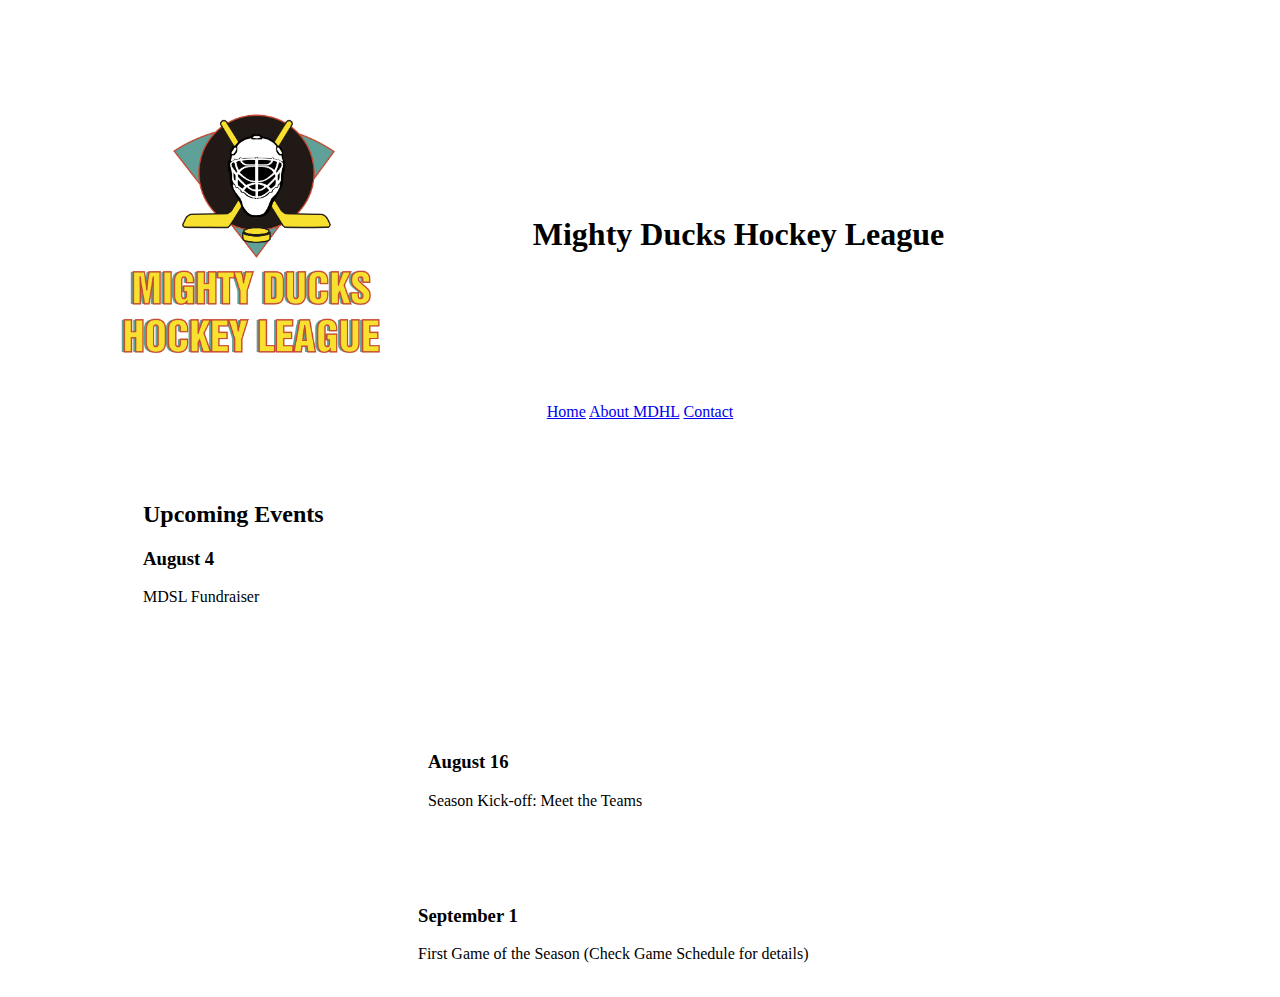
==== mind_hub/index/index.html @ cd6e7e5d "Primer commit con todos los cambios" ====
<!DOCTYPE html>
<html lang="en">
<head>
    <meta charset="UTF-8">
    <meta name="viewport" content="width=device-width, initial-scale=1.0">
    <link rel="shortcut icon" href="../img/LogoMightyducks-01.png" type="image/x-icon">
    <title>Ducks Hockey</title>
    <style>
        .contenedor {
            display: flex;
        }

        .div1 {
            width: 34%;
            margin-left: 85px;
        }

        .div2 {
            margin-top: 14%;
            padding: 10px;
        }

        .contenedor2 {
            display: flex;
            margin-left: 85px;
        }

        .div4 {
            padding: 50px;
            margin-top: 10px;
        }

        .contenedor3 {
            margin-left: 370px;
        }

        .contenedor4 {
            margin-left: 400px;
            padding: 10px;
        }
    </style>
</head>
<body>
    <header>
        <div class="contenedor">
            <div class="div1">
                <div class="div2">
                    <img src="../img/LogoMightyducks-01.png" width="300" alt="">
                </div>
            </div>
            <div class="div2">
                <h1>Mighty Ducks Hockey League</h1>
            </div>
        </div>
    </header>

    <footer>
        <nav style="text-align: center;">
            <a href="#">Home</a>
            <a href="../index/About.html">About MDHL</a>
            <a href="../index/contacto.html">Contact</a>
        </nav>
    </footer>

    <main>
        <div class="contenedor2">
            <div class="div3">
                <img src="../img/hockey  1.jpg" width="300" alt="">
            </div>
    
            <div class="div4">
                <h2>Upcoming Events</h2>
                <h3>August 4</h3>
                <p>MDSL Fundraiser</p>
            </div>
        </div>
    
        <div class="contenedor3">
            <div class="div4">
                <h3>August 16</h3>
                <p>Season Kick-off: Meet the Teams</p>
            </div>
        </div>
    
        <div class="contenedor4">
            <div class="div5">
                <h3>September 1</h3>
                <p>First Game of the Season (Check Game Schedule for details)</p>
            </div>
        </div>
    </main>

</body>
</html>
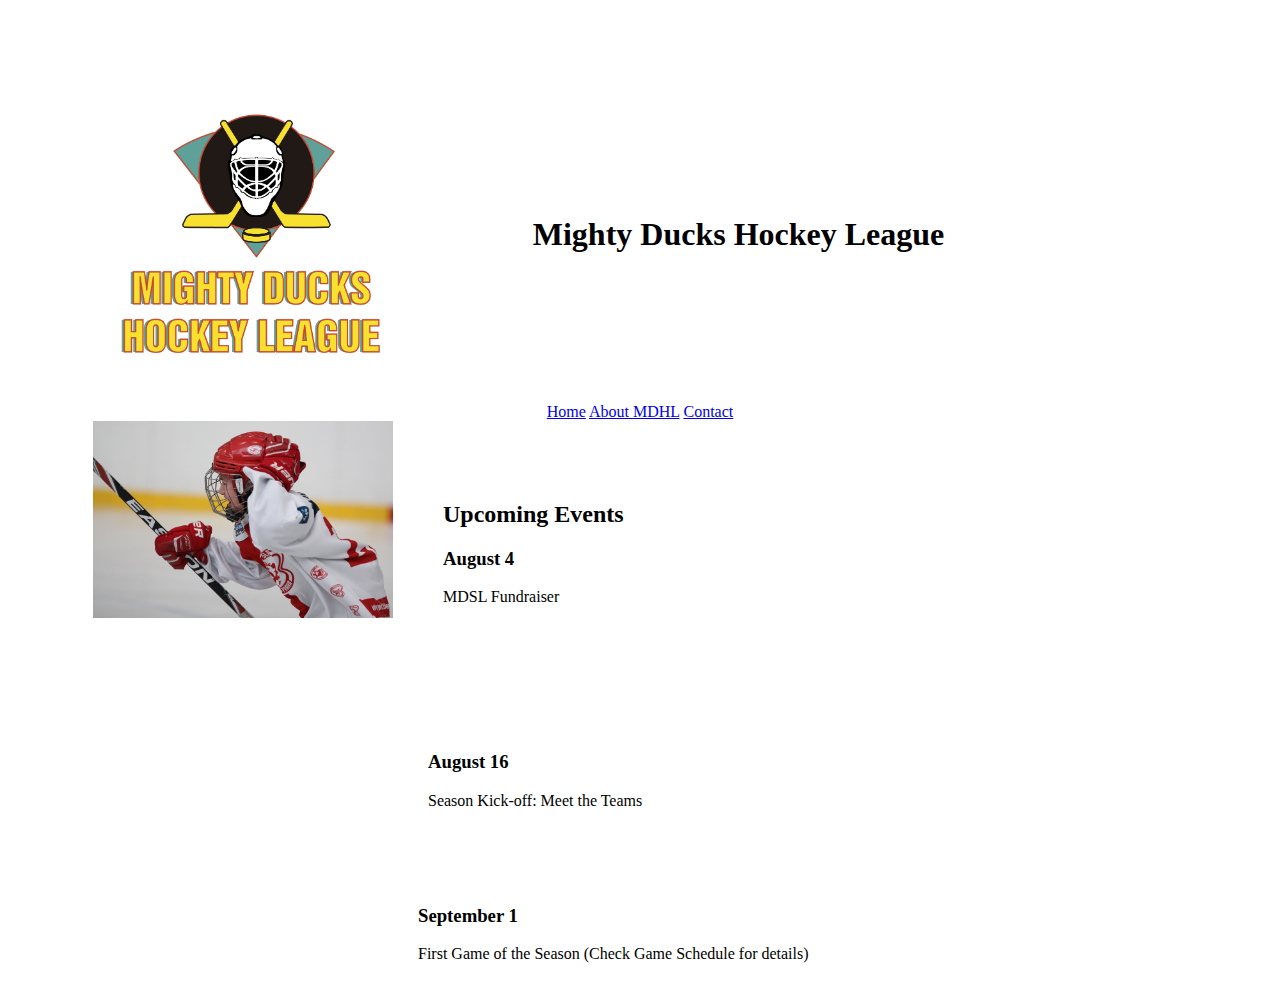
==== commit 7d023a3f: "Midificacion ruta imagenes" ====
--- a/mind_hub/index/index.html
+++ b/mind_hub/index/index.html
@@ -65,7 +65,7 @@
     <main>
         <div class="contenedor2">
             <div class="div3">
-                <img src="../img/hockey  1.jpg" width="300" alt="">
+                <img src="../img/hockey1.jpg" width="300" alt="">
             </div>
     
             <div class="div4">
